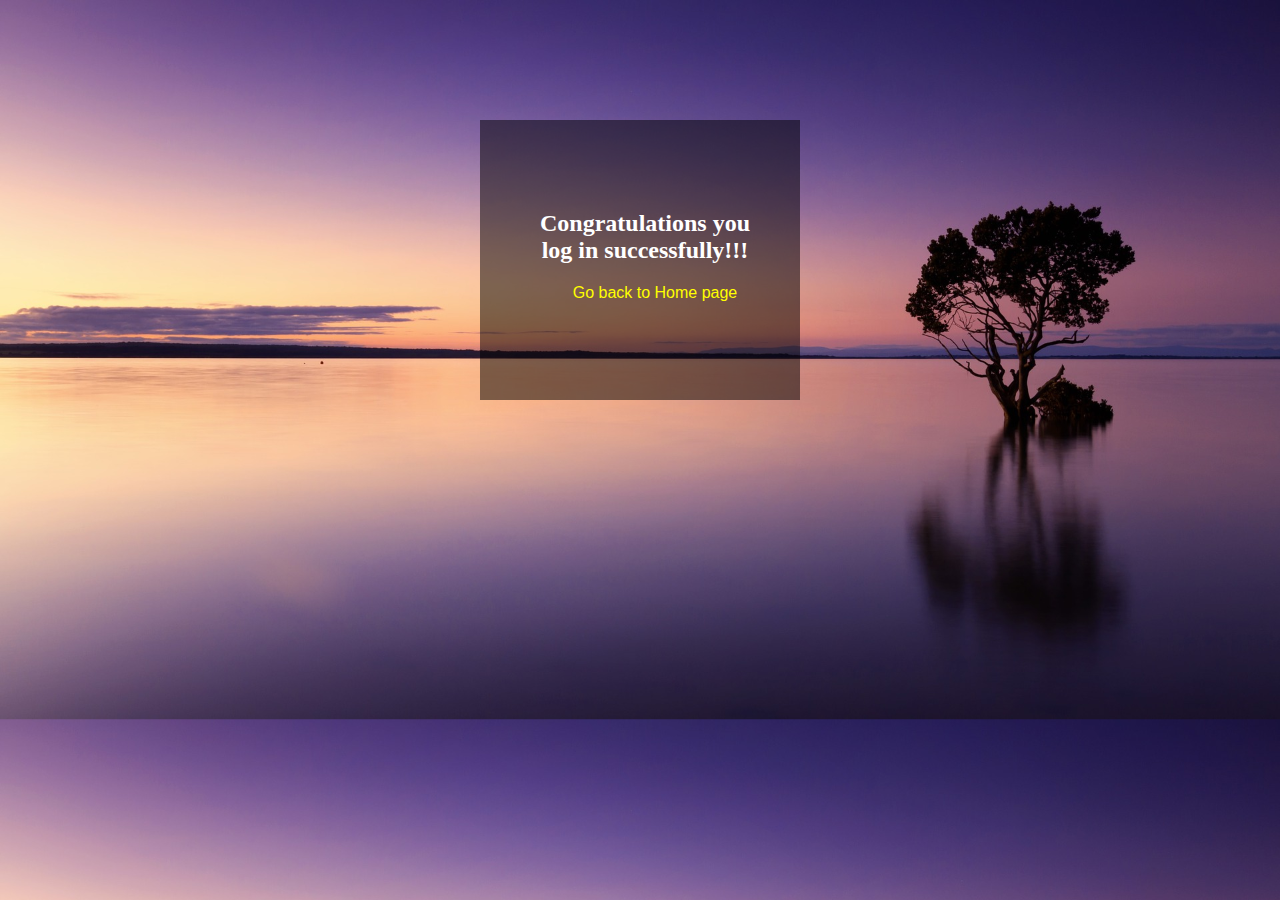
==== cong.html @ 4c67d8c3 "initial commit" ====
<!DOCTYPE html>
<html lang="en-US">
	<head>
		<meta http-equiv="Content-Type" content="text/html; charset=utf-8"/>
		<title>Congratulations</title>
		<link href="cong.css" rel="stylesheet" type="text/css"/>
		<link href="https://fonts.googleapis.com/css?family=play" rel="stylesheet">
	</head>

	<body>
		<div class="cong">
			<form>
				<h2 style="color: white">Congratulations you log in successfully!!!</h2>
				<a href="task.html" style="text-decoration: none ">Go back to Home page</a>
				<br><br>
			</form>
		</div>
		
	</body>
</html>
---- cong.css ----
body
{
	background: url(a1.jpg);
	background-size: cover;
}
a
{
	color: yellow;
	font-family: Tahoma, Geneva, sans-serif;
	margin-left: 30px;
}
.cong
{
	background: rgba(0,0,0,0.5);
	padding: 40px;
	height: 200px;
	margin-left: 180px;
	margin: 0 auto;
	margin-top: 120px;
	width: 240px;
	text-align: center;
}
h2
{
	margin-top: 50px;
	margin-left: 10px;
}
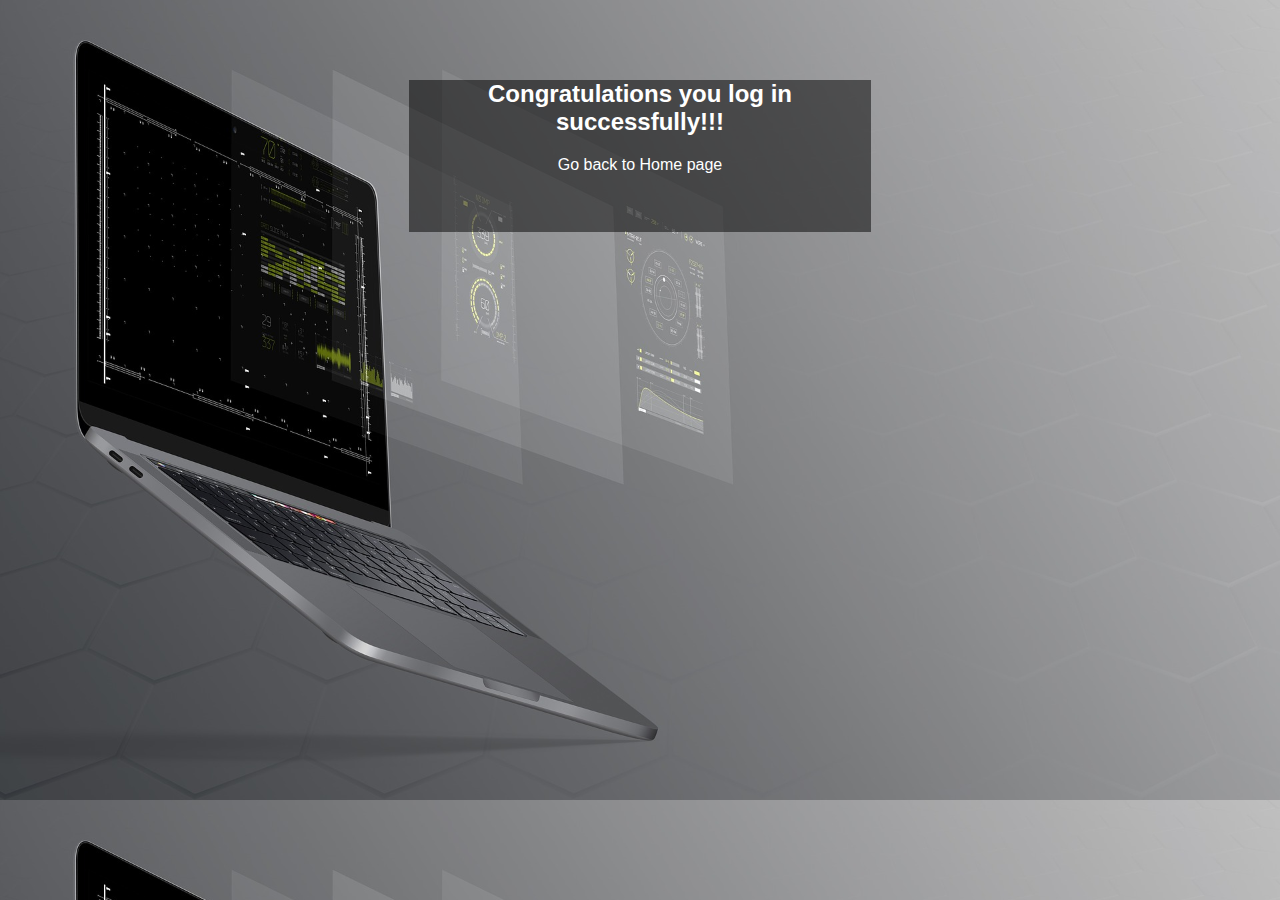
==== commit d2189908: "changes in pages" ====
--- a/cong.html
+++ b/cong.html
@@ -3,13 +3,14 @@
 	<head>
 		<meta http-equiv="Content-Type" content="text/html; charset=utf-8"/>
 		<title>Congratulations</title>
-		<link href="cong.css" rel="stylesheet" type="text/css"/>
+		<link href="css/login.css" rel="stylesheet" type="text/css" />
+		<script type="text/javascript" src="js/src.js"></script>
 		<link href="https://fonts.googleapis.com/css?family=play" rel="stylesheet">
 	</head>
 
 	<body>
-		<div class="cong">
-			<form>
+		<div class="signin">
+			<form autocomplete="off">
 				<h2 style="color: white">Congratulations you log in successfully!!!</h2>
 				<a href="task.html" style="text-decoration: none ">Go back to Home page</a>
 				<br><br>
--- a/css/login.css
+++ b/css/login.css
@@ -0,0 +1,128 @@
+body
+{
+	font-family: Tahoma, Geneva, sans-serif;
+	color: #fff;
+	background: url("../images/web.jpg");
+	background-size: cover;
+}
+.signin
+{
+	background: rgba(0,0,0,0.5);
+    padding: 40px;
+    width: 382px;
+    margin: auto;
+    margin-top: 80px;
+    padding-top: 0px;
+
+}
+form
+{
+	/*width: 240px;*/
+	text-align: center;
+}
+input
+{
+	
+	width: 100%;
+    background: transparent;
+    border: none;
+    border: 1px solid #fff;
+    font-family: 'Play', sans-serif;
+    font-size: 16px;
+    padding: 10px 20px;
+    transition: border 0.5s;
+    outline: none;
+    color: #fff;
+    box-sizing: border-box;
+
+}
+
+input[type=button]
+{
+	border: none;
+	width: 100%;
+	background: white;
+	color: #000;
+	font-size: 15px;
+	line-height: 25px;
+	padding: 10px 0;
+	border-radius: 24px;
+	margin-top: 12px;
+	cursor: pointer;
+}
+input[type=button]:hover
+{
+	color: #fff;
+	background-color: black;
+}
+h2
+{
+	color: white;
+}
+a
+{
+	color: white;
+	text-decoration: blink;
+}
+
+a.hover
+{
+	color: skyblue;
+	
+}
+a:hover{
+	color: #fff;
+	background-color: black;
+}	
+.container
+{
+	display: flex;
+	flex-direction: row;
+	width: 100%;
+}
+.login_btn{
+	    /*display: block;*/
+	    margin-top: 15px;
+}
+.image {
+    display: inline-block;
+    width: 159px;
+}
+
+.gap{
+	margin-top: 18px;
+	border-radius: 24px;
+
+}
+.user{
+	width: 100px;
+	display: inline-block;
+
+}
+.center{text-align: center;}
+
+::placeholder {color: white;}
+::-ms-input-placeholder {color: white;}
+
+
+
+
+
+.errorMsg{
+	display: none;
+	margin: 0;
+    margin-top: 5px;
+    background: #ffe8e8;
+    font-size: 12px;
+    padding: 7px;
+    border-radius: 40px;
+    color: red;
+    border: 1px solid #ea8989;
+}
+
+
+
+
+
+
+
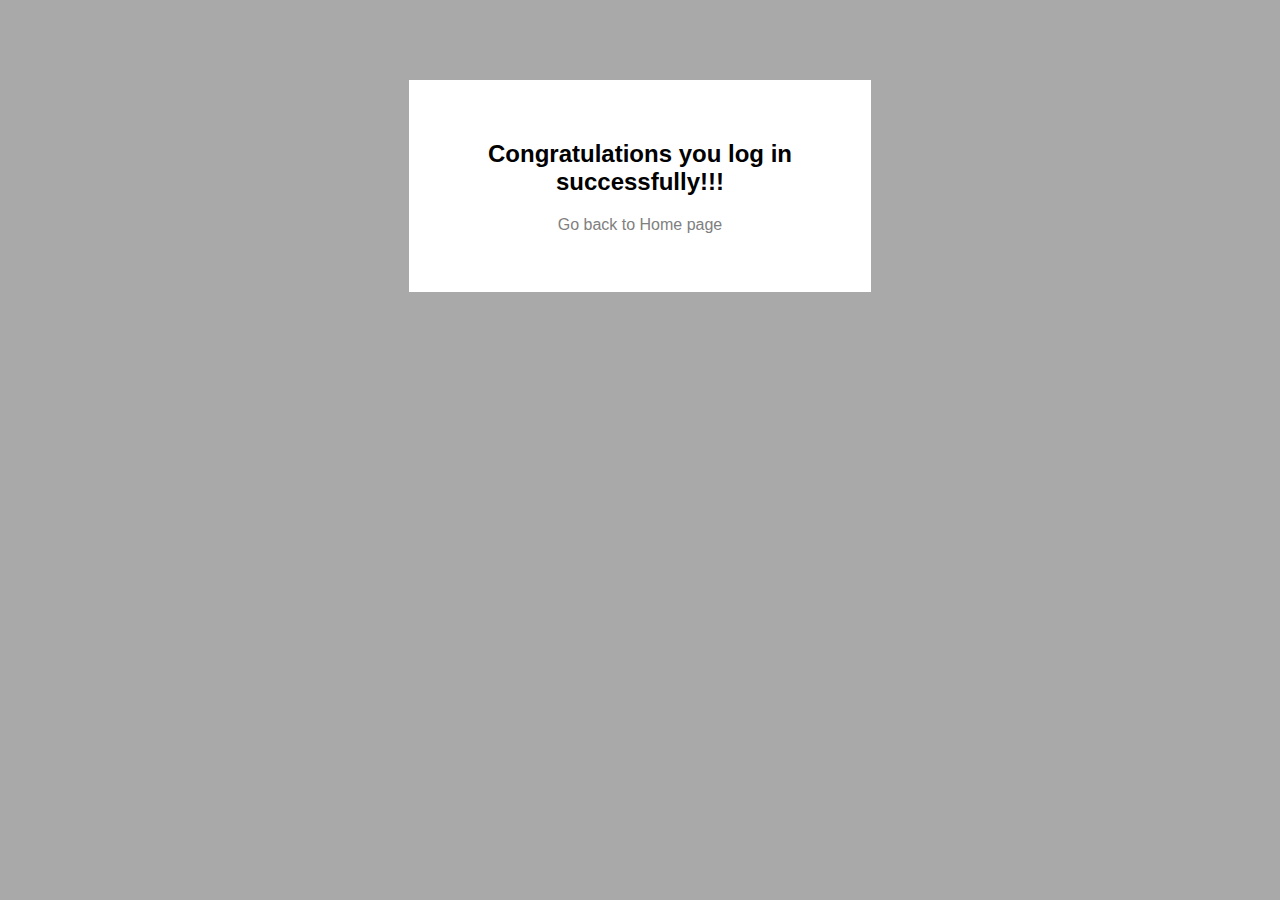
==== commit 6c9ea7a7: "change form color transprant to white,change input text color" ====
--- a/cong.html
+++ b/cong.html
@@ -11,7 +11,7 @@
 	<body>
 		<div class="signin">
 			<form autocomplete="off">
-				<h2 style="color: white">Congratulations you log in successfully!!!</h2>
+				<h2 style="color: black">Congratulations you log in successfully!!!</h2>
 				<a href="task.html" style="text-decoration: none ">Go back to Home page</a>
 				<br><br>
 			</form>
--- a/css/login.css
+++ b/css/login.css
@@ -2,18 +2,18 @@
 {
 	font-family: Tahoma, Geneva, sans-serif;
 	color: #fff;
-	background: url("../images/web.jpg");
+	background: url("../images/greybg.jpg");
 	background-size: cover;
 }
 .signin
 {
-	background: rgba(0,0,0,0.5);
+	background: white;
     padding: 40px;
     width: 382px;
     margin: auto;
     margin-top: 80px;
-    padding-top: 0px;
-
+    /*padding-top: 0px;
+*/
 }
 form
 {
@@ -24,15 +24,15 @@
 {
 	
 	width: 100%;
-    background: transparent;
+    background: white;
     border: none;
-    border: 1px solid #fff;
+    border: 1px solid black;
     font-family: 'Play', sans-serif;
     font-size: 16px;
     padding: 10px 20px;
     transition: border 0.5s;
     outline: none;
-    color: #fff;
+    color: black;
     box-sizing: border-box;
 
 }
@@ -41,8 +41,8 @@
 {
 	border: none;
 	width: 100%;
-	background: white;
-	color: #000;
+	background: black;
+	color: white;
 	font-size: 15px;
 	line-height: 25px;
 	padding: 10px 0;
@@ -50,18 +50,18 @@
 	margin-top: 12px;
 	cursor: pointer;
 }
-input[type=button]:hover
+/*input[type=button]:hover
 {
 	color: #fff;
 	background-color: black;
-}
+}*/
 h2
 {
 	color: white;
 }
 a
 {
-	color: white;
+	color: grey;
 	text-decoration: blink;
 }
 
@@ -70,10 +70,10 @@
 	color: skyblue;
 	
 }
-a:hover{
+/*a:hover{
 	color: #fff;
 	background-color: black;
-}	
+}	*/
 .container
 {
 	display: flex;
@@ -101,8 +101,8 @@
 }
 .center{text-align: center;}
 
-::placeholder {color: white;}
-::-ms-input-placeholder {color: white;}
+::placeholder {color: grey;}
+::-ms-input-placeholder {color: grey;}
 
 
 
@@ -112,12 +112,13 @@
 	display: none;
 	margin: 0;
     margin-top: 5px;
-    background: #ffe8e8;
+    /*background: #ffe8e8;*/
     font-size: 12px;
     padding: 7px;
     border-radius: 40px;
     color: red;
-    border: 1px solid #ea8989;
+    /*border: 1px solid #ea8989;*/
+    text-align: left;
 }
 
 
